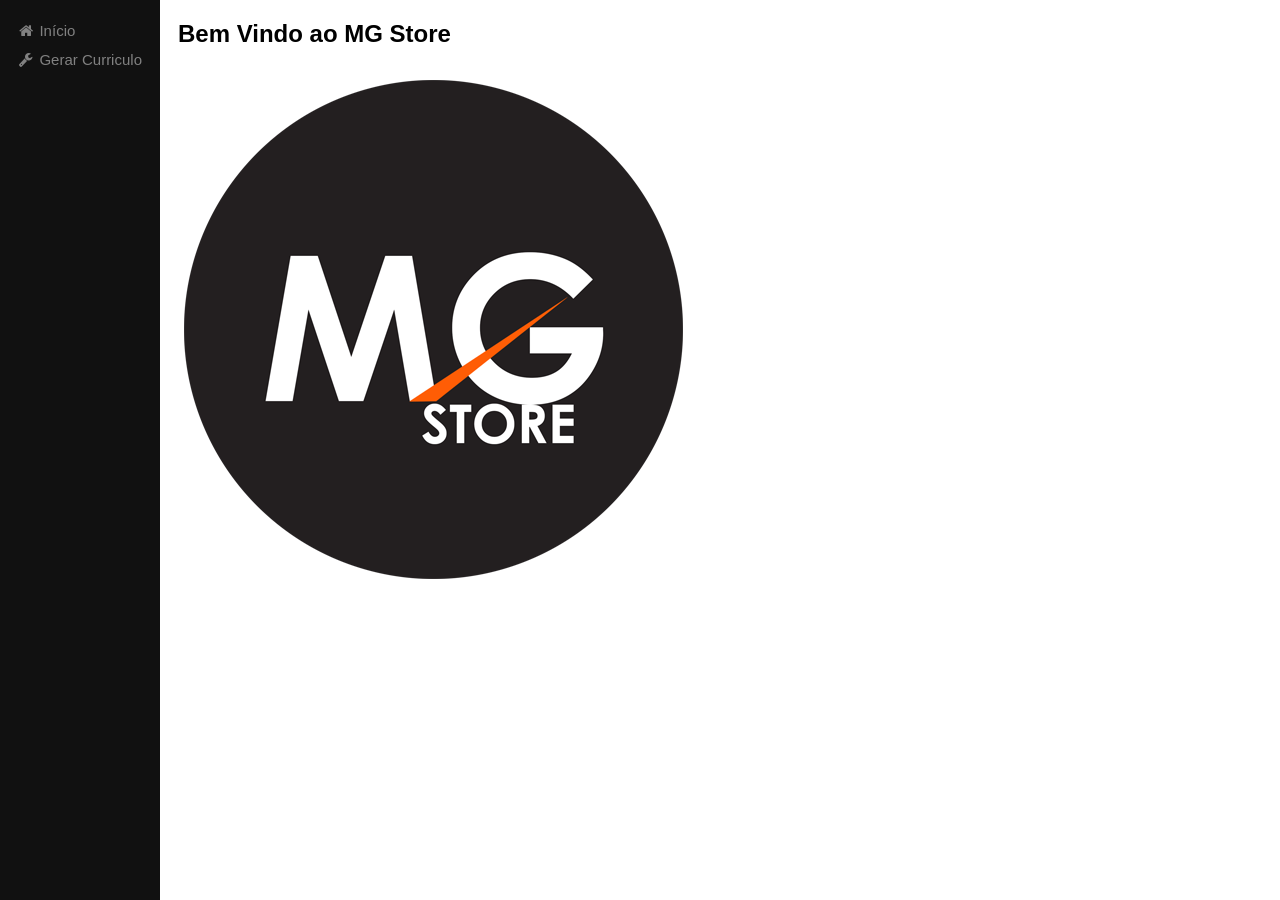
==== index.html @ ee496803 "Rename index.php to index.html" ====
<!DOCTYPE html>
<html>
<head>
<meta name="viewport" content="width=device-width, initial-scale=1">
<title>MG Store</title>
<link rel="stylesheet" href="https://cdnjs.cloudflare.com/ajax/libs/font-awesome/4.7.0/css/font-awesome.min.css">
<style>
body {font-family: "Lato", sans-serif;}

.sidebar {
  height: 100%;
  width: 160px;
  position: fixed;
  z-index: 1;
  top: 0;
  left: 0;
  background-color: #111;
  overflow-x: hidden;
  padding-top: 16px;
}

.sidebar a {
  padding: 6px 8px 6px 16px;
  text-decoration: none;
  font-size: 15px;
  color: #818181;
  display: block;
}

.sidebar a:hover {
  color: #f1f1f1;
}

.main {
  margin-left: 160px;
  padding: 0px 10px;
}

@media screen and (max-height: 450px) {
  .sidebar {padding-top: 15px;}
  .sidebar a {font-size: 18px;}
}
</style>
</head>
<body>

<div class="sidebar">
  <a href="#Início"><i class="fa fa-fw fa-home"></i> Início</a>
  <a href="curriculo.php"><i class="fa fa-fw fa-wrench"></i> Gerar Curriculo</a>
</div>

<div class="main">
  <h2>Bem Vindo ao MG Store</h2>
  <img src="img/mg.png" class="w3-round" alt="Norway">
</div>
     
</body>
</html>
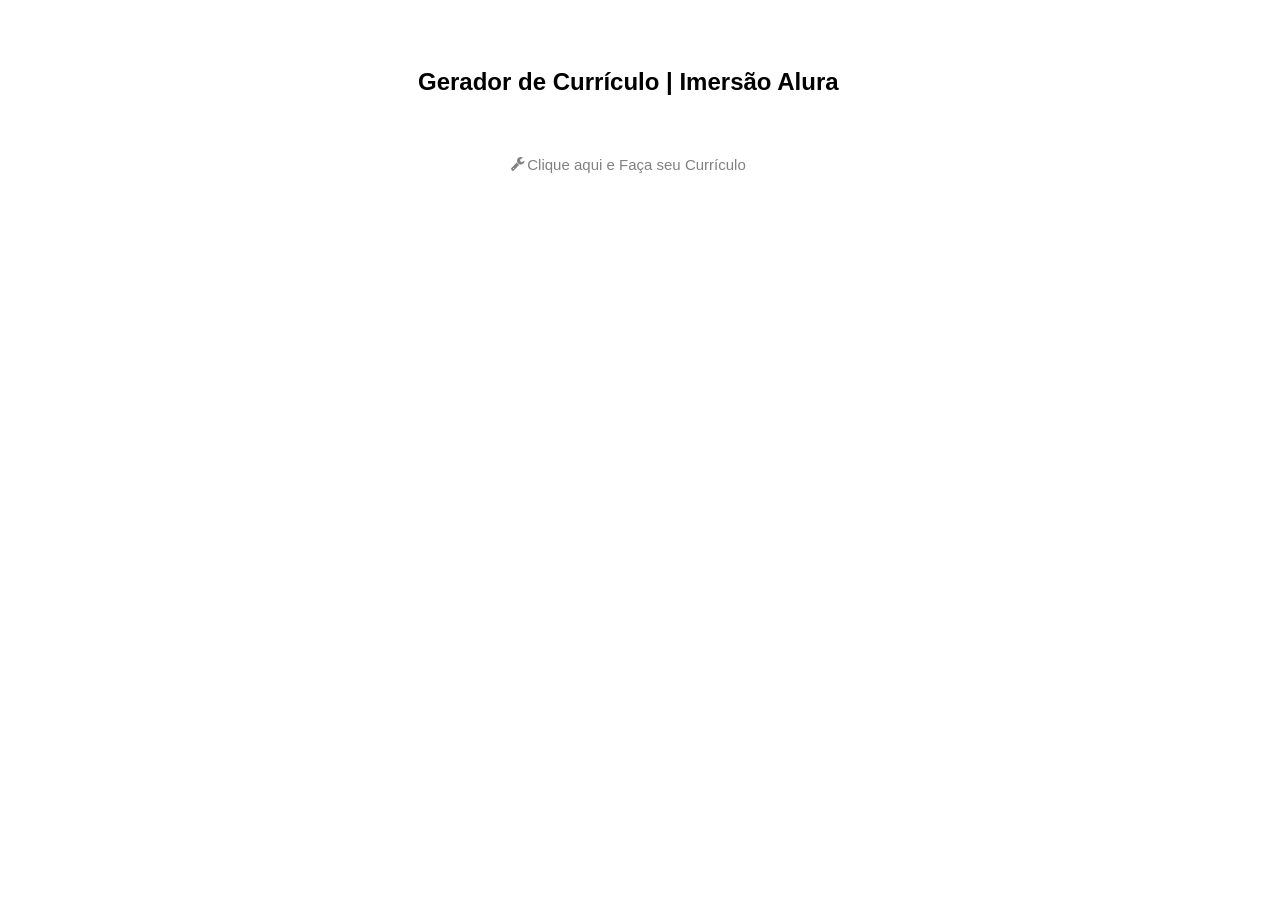
==== commit 279838f3: "edit" ====
--- a/index.html
+++ b/index.html
@@ -2,56 +2,20 @@
 <html>
 <head>
 <meta name="viewport" content="width=device-width, initial-scale=1">
-<title>MG Store</title>
+<title>Gerador Currículo | Guilherme Perseguini</title>
 <link rel="stylesheet" href="https://cdnjs.cloudflare.com/ajax/libs/font-awesome/4.7.0/css/font-awesome.min.css">
-<style>
-body {font-family: "Lato", sans-serif;}
-
-.sidebar {
-  height: 100%;
-  width: 160px;
-  position: fixed;
-  z-index: 1;
-  top: 0;
-  left: 0;
-  background-color: #111;
-  overflow-x: hidden;
-  padding-top: 16px;
-}
-
-.sidebar a {
-  padding: 6px 8px 6px 16px;
-  text-decoration: none;
-  font-size: 15px;
-  color: #818181;
-  display: block;
-}
-
-.sidebar a:hover {
-  color: #f1f1f1;
-}
-
-.main {
-  margin-left: 160px;
-  padding: 0px 10px;
-}
-
-@media screen and (max-height: 450px) {
-  .sidebar {padding-top: 15px;}
-  .sidebar a {font-size: 18px;}
-}
-</style>
+<link rel="stylesheet" href="style.css">
 </head>
 <body>
 
-<div class="sidebar">
-  <a href="#Início"><i class="fa fa-fw fa-home"></i> Início</a>
-  <a href="curriculo.php"><i class="fa fa-fw fa-wrench"></i> Gerar Curriculo</a>
+<div class="main">
+  <h2>Gerador de Currículo | Imersão Alura</h2>
+ 
 </div>
 
-<div class="main">
-  <h2>Bem Vindo ao MG Store</h2>
-  <img src="img/mg.png" class="w3-round" alt="Norway">
+<div class="sidebar">
+  <a href="curriculo.html"><i class="fa fa-fw fa-wrench"></i> Clique aqui e Faça seu Currículo</a>
+
 </div>
      
 </body>
--- a/style.css
+++ b/style.css
@@ -0,0 +1,21 @@
+body {font-family: "Lato", sans-serif;}
+
+.sidebar {
+  display: flex;
+  margin-left: 500px;
+}
+
+.sidebar a {
+  display: flex;
+  text-decoration: none;
+  font-size: 15px;
+  color: #818181;
+ 
+}
+
+
+.main {
+  display: center;  
+  margin-left: 400px;
+  padding: 40px 10px;
+}
